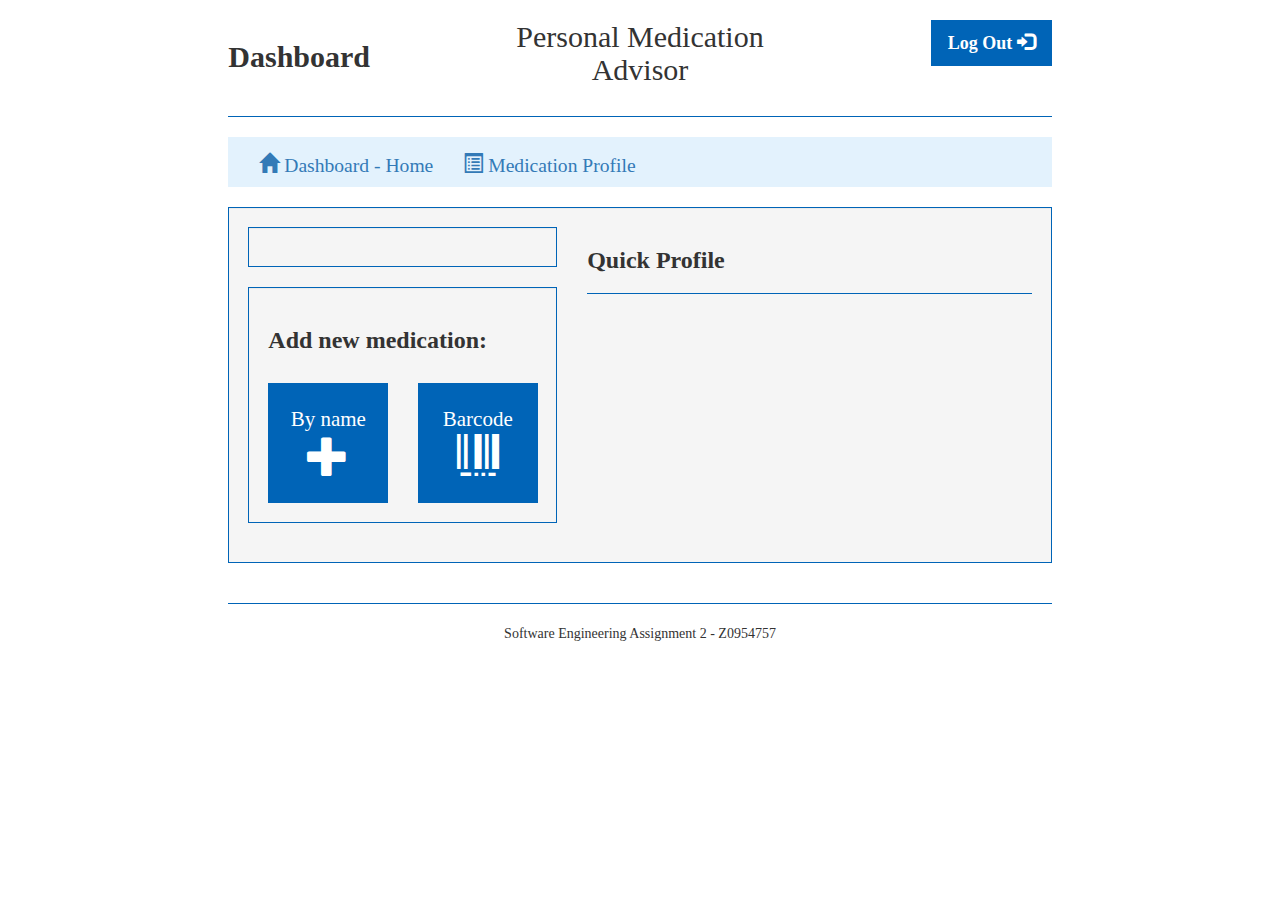
==== index.html @ df5a5a9a "GUI redesign" ====
<!DOCTYPE html>
<html lang="en">
    <head>
        <title>PMA Dashboard</title>
        <meta charset="utf-8">
        <meta name="viewport" content="width=device-width, initial-scale=1">
        
        <!--Import bootstrap    -->
        <link rel="stylesheet" href="https://maxcdn.bootstrapcdn.com/bootstrap/3.3.7/css/bootstrap.min.css">
        
        <!-- Import JQuery  -->
        <script src="https://ajax.googleapis.com/ajax/libs/jquery/3.1.1/jquery.min.js"></script>
        <script src="https://maxcdn.bootstrapcdn.com/bootstrap/3.3.7/js/bootstrap.min.js"></script>
       
        <!-- Import JS for page  -->
        <script src="makeTable.js"> 
        </script>
        
        <!-- Populate the minimal table and user data with JS  -->
        <script>
            $(document).ready(populateTableMin(), popUserData());
        </script>
        
        <!--Custom stylesheet-->
        <link href="style.css" rel="stylesheet">
        
    </head>
    <body>
        
        <div class="container-fluid">
            <!-- Header row  -->
            <div class="row ">
                <div class="col-sm-2"></div>
                <div class="col-sm-8">
                    <div class="row vertical_centered">
                        <div class="col-sm-4 content_left">
                            <br>
                            <h2><b>Dashboard</b></h2>
                        </div>
                        <div class="col-sm-4 content_centered">
                            <h2>Personal Medication Advisor</h2>
                        </div>
                        <div class="col-sm-4 content_right">
                            <br>
                            <!-- Fake log out button  -->
                            <button class="btn btn-lg" style="cursor:not-allowed"><b>Log Out</b> <span class="glyphicon glyphicon-log-in"></span></button>
                        </div>
                    </div>
                    <hr>
                </div>
                <div class="col-sm-2"></div>
            </div>
            
            <!--Insert Navbar   -->
            <div class="row">
                <div class="col-sm-2"></div>
                <div class="col-sm-8">
                    <nav class="navbar navbar-light" style="background-color: #e3f2fd;">
                        <div class="container content_centered">
                            <ul class="nav navbar-nav">
                                <li class="active"><a href="index.html"> <span class="glyphicon glyphicon-home"></span> Dashboard - Home</a></li>
                                <li ><a href="medication.html"><span class="glyphicon glyphicon-list-alt"></span> Medication Profile</a></li>
                            </ul>
                        </div>
                    </nav>
                </div>
                <div class="col-sm-2"></div>
            </div>
            
            
            <!-- Main body of dashboard  -->
            <div class="row">
               <div class="col-sm-2"></div>
               <div class="col-sm-8">
                    <div class="well">
                        <div class="row">
                            <div class="col-sm-5">
                                <div class="well" id="userProfile">
                                </div>
                                <div class="well" id="addWell">
                                    <h3><b>Add new medication:</b></h3>
                                    <br>
                                    <div class="row">
                                        <div class="col-sm-6 content_centered">
                                            <button class="btn btn-lg btn-sq" data-toggle="modal" data-target="#byName">
                                                By name
                                                <br>
                                                <span class="glyphicon glyphicon-plus glyph-lg"></span>
                                            </button>
                                        </div>
                                        <div class="col-sm-6 content_centered">
                                            <button class="btn btn-lg btn-sq" data-toggle="modal" data-target="#byBar">
                                                Barcode
                                                <br>
                                                <span class="glyphicon glyphicon-barcode glyph-lg"></span>

                                            </button>
                                        </div>
                                    </div>
                                </div>

                            </div>
                            <div class="col-sm-7">
                                
                                <h3><b>Quick Profile</b></h3>
                                <hr>
                                <div id="medProfileDiv"></div>
                            </div>
                        </div>
                   </div>
                </div>
               <div class="col-sm-2"></div>
            </div>
            
            <!-- Horizontal row at bottom  -->
            <div class="row">
                <div class="col-sm-2"></div>
                <div class="col-sm-8 content_centered">
                    <hr>
                    <p>Software Engineering Assignment 2 - Z0954757</p>
                </div>
                <div class="col-sm-2"></div>
            </div>
            
            
        </div>
        
        <!-- Container for add medication modals  -->
        <div class="container">
        
            <div class="modal fade" id="byName">
                <div class="modal-dialog">

                    <!-- Modal content-->
                    <div class="modal-content">
                        <div class="modal-header">
                            <button type="button" class="close" data-dismiss="modal">&times;</button>
                            <h4 class="modal-title">Add new medication by name</h4>
                        </div>
                        <div class="modal-body">
                            
                            
                            
                            <form action="PMApi.php" method="post" class="form-horizontal">
                                
                                
                                <div class="form-group">
                                    <label class="control-label col-sm-4" for="medName">Medication name:</label>
                                    <div class="col-sm-8">
                                        <input class="form-control" type="text" name="medName" placeholder="Enter medication" required>
                                    </div>
                                </div>
                                
                                <div class="form-group">
                                    <label class="control-label col-sm-4" for="strength">Strength of tablet (mg):</label>
                                    <div class="col-sm-8">
                                        <input class="form-control" type="number" name="strength"  required>
                                    </div>
                                </div>
                                
                                
                                
                                <div class="form-group"> 
                                    <div class="col-sm-offset-4 col-sm-8">
                                        <button type="submit" class="btn btn-default">Add medication</button>
                                    </div>
                                </div>

                            </form>
                            
                            
                            
                            
                            
                            
                            
                        </div>
                        <div class="modal-footer">
                            <button type="button" class="btn btn-default" data-dismiss="modal">Close</button>
                        </div>
                    </div>

                </div>
            </div>
            
            
            
            <div class="modal fade" id="byBar">
                <div class="modal-dialog">

                    <!-- Modal content-->
                    <div class="modal-content">
                        <div class="modal-header">
                            <button type="button" class="close" data-dismiss="modal">&times;</button>
                            <h4 class="modal-title">Add new medication by Barcode</h4>
                        </div>
                        <div class="modal-body">
                            
                            <form action="PMApi.php" method="post" class="form-horizontal">


                                <div class="form-group">
                                    <label class="control-label col-sm-4" for="medName">Medication barcode:</label>
                                    <div class="col-sm-8">
                                        <input class="form-control" type="text" name="medBar" size="13" placeholder="Enter barcode" required>
                                    </div>
                                </div>

                                <div class="form-group">
                                    <label class="control-label col-sm-4" for="strength">Strength of tablet (mg):</label>
                                    <div class="col-sm-8">
                                        <input class="form-control" type="number" name="strength"  required>
                                    </div>
                                </div>

                                

                                <div class="form-group"> 
                                    <div class="col-sm-offset-4 col-sm-8">
                                        <button type="submit" class="btn btn-default">Add medication</button>
                                    </div>
                                </div>

                            </form>
                            
                        </div>
                        <div class="modal-footer">
                            <button type="button" class="btn btn-default" data-dismiss="modal">Close</button>
                        </div>
                    </div>

                </div>
            </div>
        </div>
    </body>
</html>
---- style.css ----
@font-face{
    font-family: "frutiger";
    src: url('http://cdn.myld.com.au/1/fonts/frutiger/Frutiger%20LT%2045%20Light.ttf') format("truetype");
}

@font-face{
    font-family: "frutiger";
    src: url('http://cdn.myld.com.au/1/fonts/frutiger/Frutiger%20LT%2065%20Bold.ttf') format("truetype");
    font-weight: bold;
}

body{
    font-family: "frutiger";
}

nav {
    width: 100%;
    height: 40px;
}

.nav a{
    font-size: 1.4em !important;
}

/* Set height of the grid so .sidenav can be 100% (adjust as needed) */
.row.content {height: 550px}

/* Set gray background color and 100% height */
.sidenav {
    background-color: #f1f1f1;
    height: 100%;
}

/* On small screens, set height to 'auto' for the grid */
@media screen and (max-width: 767px) {
    .row.content {height: auto;} 
}

.content_centered {
    text-align: center;
}
.content_left {
    text-align: left;
}
.content_right {
    text-align: right;
}

.vertical_centered{
    vertical-align: bottom;
}

.well {
    border-color: #0064b7;
}

hr {
    border-color: #0064b7;
}

.btn{
    background: #0064b7;
    color: white;

}
.btn-sq{
    height:120px;
    width:120px;
    font-size: 150%;
    text-align: center;
}

.glyph-lg{
    font-size: 200%;
}

* {
    border-radius: 0 !important;
}

.modal-header{
    background: #0064b7;
    color: white;
}

.modal-footer{
    background: #0064b7;
    color: white;
}

input:invalid {
    border: 1px solid red;
}

input:valid {
    border: 1px solid green;
}
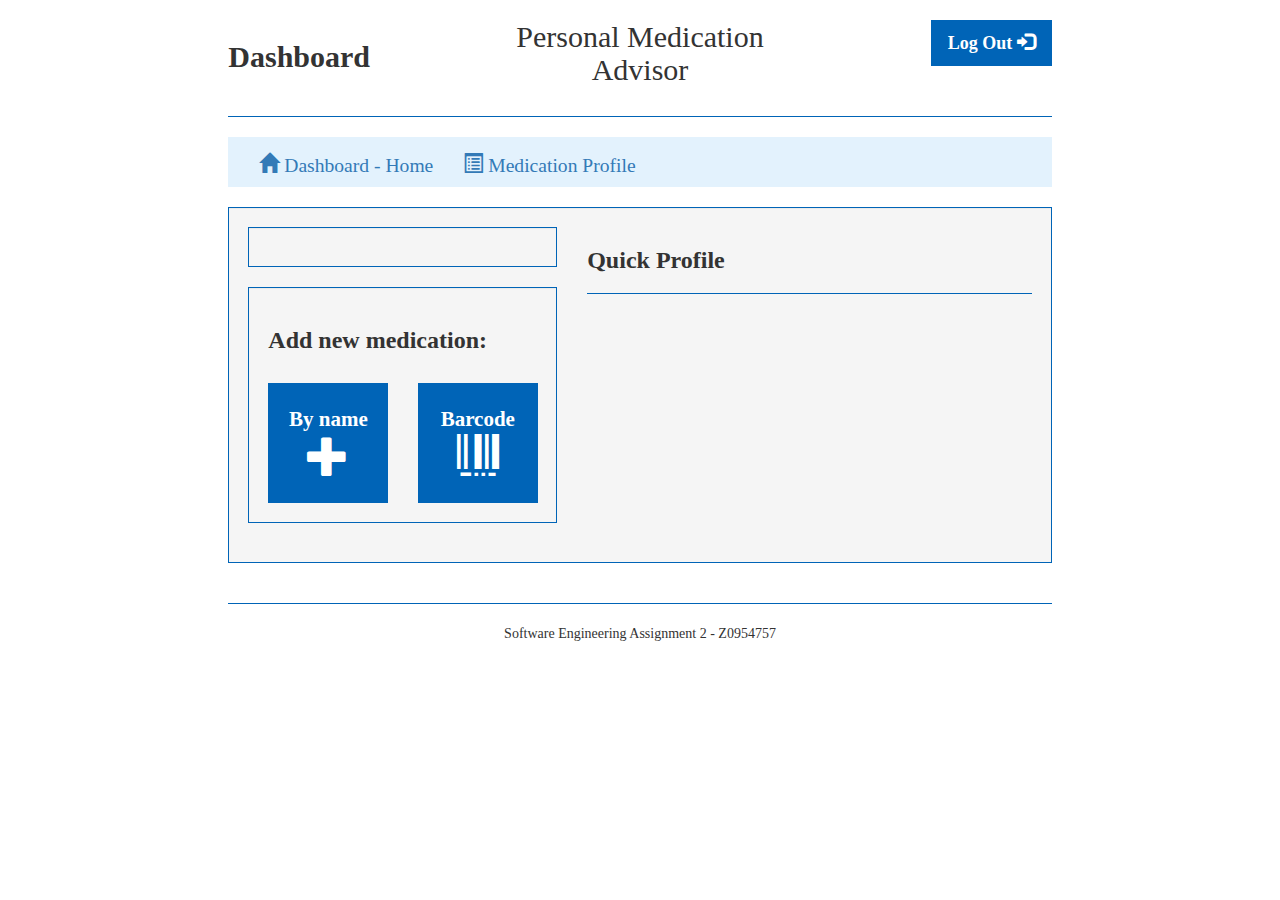
==== commit 0e0c23a8: "all working minus unit tests" ====
--- a/index.html
+++ b/index.html
@@ -51,7 +51,7 @@
                 <div class="col-sm-2"></div>
             </div>
             
-            <!--Insert Navbar   -->
+            <!--Navbar row  -->
             <div class="row">
                 <div class="col-sm-2"></div>
                 <div class="col-sm-8">
@@ -83,14 +83,14 @@
                                     <div class="row">
                                         <div class="col-sm-6 content_centered">
                                             <button class="btn btn-lg btn-sq" data-toggle="modal" data-target="#byName">
-                                                By name
+                                                <b>By name</b>
                                                 <br>
                                                 <span class="glyphicon glyphicon-plus glyph-lg"></span>
                                             </button>
                                         </div>
                                         <div class="col-sm-6 content_centered">
                                             <button class="btn btn-lg btn-sq" data-toggle="modal" data-target="#byBar">
-                                                Barcode
+                                                <b>Barcode</b>
                                                 <br>
                                                 <span class="glyphicon glyphicon-barcode glyph-lg"></span>
 
@@ -127,7 +127,8 @@
         
         <!-- Container for add medication modals  -->
         <div class="container">
-        
+            
+            <!-- Add medication by name modal -->
             <div class="modal fade" id="byName">
                 <div class="modal-dialog">
 
@@ -135,7 +136,7 @@
                     <div class="modal-content">
                         <div class="modal-header">
                             <button type="button" class="close" data-dismiss="modal">&times;</button>
-                            <h4 class="modal-title">Add new medication by name</h4>
+                            <h4 class="modal-title"><b>Add new medication by name</b></h4>
                         </div>
                         <div class="modal-body">
                             
@@ -143,21 +144,40 @@
                             
                             <form action="PMApi.php" method="post" class="form-horizontal">
                                 
-                                
-                                <div class="form-group">
-                                    <label class="control-label col-sm-4" for="medName">Medication name:</label>
+                                <div class="form-group">
+                                    <label class="control-label col-sm-4" for="medName">*Medication name:</label>
                                     <div class="col-sm-8">
                                         <input class="form-control" type="text" name="medName" placeholder="Enter medication" required>
                                     </div>
                                 </div>
                                 
                                 <div class="form-group">
-                                    <label class="control-label col-sm-4" for="strength">Strength of tablet (mg):</label>
+                                    <label class="control-label col-sm-4" for="strength">*Strength of tablet (mg):</label>
                                     <div class="col-sm-8">
                                         <input class="form-control" type="number" name="strength"  required>
                                     </div>
                                 </div>
                                 
+                                <div class="form-group">
+                                    <label class="control-label col-sm-4" for="medTabs">*Tablets per day:</label>
+                                    <div class="col-sm-8">
+                                        <input class="form-control" type="number" name="medTabs" placeholder="Maximum of 4 per day" required min="0" max="4">
+                                    </div>
+                                </div>
+                                
+                                <div class="form-group">
+                                    <label class="control-label col-sm-4" for="medPack">*Tablets in each pack:</label>
+                                    <div class="col-sm-8">
+                                        <input class="form-control" type="number" name="medPack" required>
+                                    </div>
+                                </div>
+                                
+                                <div class="form-group">
+                                    <label class="control-label col-sm-4" for="medComp">Pharmaceutical company:</label>
+                                    <div class="col-sm-8">
+                                        <input class="form-control" type="number" name="medComp" placeholder="Not required">
+                                    </div>
+                                </div>
                                 
                                 
                                 <div class="form-group"> 
@@ -176,6 +196,8 @@
                             
                         </div>
                         <div class="modal-footer">
+                            <div class="content_left"><p><i>* indicates a required field</i></p></div>
+                           
                             <button type="button" class="btn btn-default" data-dismiss="modal">Close</button>
                         </div>
                     </div>
@@ -184,7 +206,7 @@
             </div>
             
             
-            
+            <!-- Add medication by barcode modal -->
             <div class="modal fade" id="byBar">
                 <div class="modal-dialog">
 
@@ -192,7 +214,7 @@
                     <div class="modal-content">
                         <div class="modal-header">
                             <button type="button" class="close" data-dismiss="modal">&times;</button>
-                            <h4 class="modal-title">Add new medication by Barcode</h4>
+                            <h4 class="modal-title"><b>Add new medication by Barcode</b></h4>
                         </div>
                         <div class="modal-body">
                             
@@ -200,14 +222,14 @@
 
 
                                 <div class="form-group">
-                                    <label class="control-label col-sm-4" for="medName">Medication barcode:</label>
+                                    <label class="control-label col-sm-4" for="medName">*Medication barcode:</label>
                                     <div class="col-sm-8">
                                         <input class="form-control" type="text" name="medBar" size="13" placeholder="Enter barcode" required>
                                     </div>
                                 </div>
 
                                 <div class="form-group">
-                                    <label class="control-label col-sm-4" for="strength">Strength of tablet (mg):</label>
+                                    <label class="control-label col-sm-4" for="strength">*Strength of tablet (mg):</label>
                                     <div class="col-sm-8">
                                         <input class="form-control" type="number" name="strength"  required>
                                     </div>
@@ -225,6 +247,8 @@
                             
                         </div>
                         <div class="modal-footer">
+                            <div class="content_left"><p><i>* indicates a required field</i></p></div>
+                            <p><b>Note: this is a prototype function without full barcode functionality</b></p>
                             <button type="button" class="btn btn-default" data-dismiss="modal">Close</button>
                         </div>
                     </div>
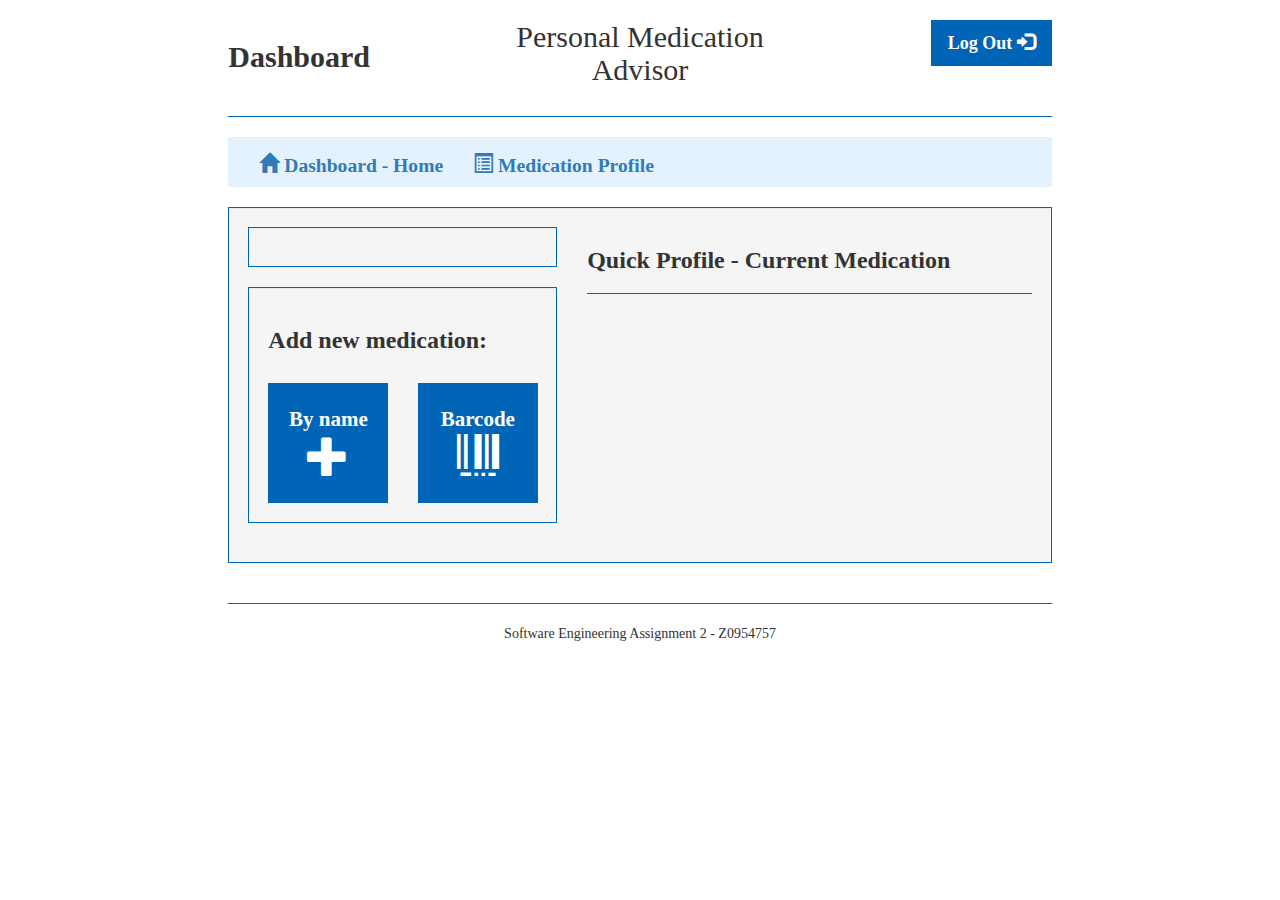
==== commit bc8bb81f: "Final working version" ====
--- a/index.html
+++ b/index.html
@@ -24,6 +24,13 @@
         <!--Custom stylesheet-->
         <link href="style.css" rel="stylesheet">
         
+        <style>
+        
+            #medProfileDiv{
+                font-size: 130%;
+            }
+        </style>
+        
     </head>
     <body>
         
@@ -58,8 +65,8 @@
                     <nav class="navbar navbar-light" style="background-color: #e3f2fd;">
                         <div class="container content_centered">
                             <ul class="nav navbar-nav">
-                                <li class="active"><a href="index.html"> <span class="glyphicon glyphicon-home"></span> Dashboard - Home</a></li>
-                                <li ><a href="medication.html"><span class="glyphicon glyphicon-list-alt"></span> Medication Profile</a></li>
+                                <li class="active"><a href="index.html"> <span class="glyphicon glyphicon-home"></span><b>  Dashboard - Home</b></a></li>
+                                <li ><a href="medication.html"><span class="glyphicon glyphicon-list-alt"></span><b>  Medication Profile</b></a></li>
                             </ul>
                         </div>
                     </nav>
@@ -102,7 +109,7 @@
                             </div>
                             <div class="col-sm-7">
                                 
-                                <h3><b>Quick Profile</b></h3>
+                                <h3><b>Quick Profile - Current Medication</b></h3>
                                 <hr>
                                 <div id="medProfileDiv"></div>
                             </div>
@@ -147,7 +154,7 @@
                                 <div class="form-group">
                                     <label class="control-label col-sm-4" for="medName">*Medication name:</label>
                                     <div class="col-sm-8">
-                                        <input class="form-control" type="text" name="medName" placeholder="Enter medication" required>
+                                        <input class="form-control" type="text" name="medName" placeholder="Enter medication" required autofocus>
                                     </div>
                                 </div>
                                 
@@ -224,7 +231,7 @@
                                 <div class="form-group">
                                     <label class="control-label col-sm-4" for="medName">*Medication barcode:</label>
                                     <div class="col-sm-8">
-                                        <input class="form-control" type="text" name="medBar" size="13" placeholder="Enter barcode" required>
+                                        <input class="form-control" type="text" name="medBar" size="13" placeholder="Enter barcode" required autofocus>
                                     </div>
                                 </div>
 
@@ -232,6 +239,13 @@
                                     <label class="control-label col-sm-4" for="strength">*Strength of tablet (mg):</label>
                                     <div class="col-sm-8">
                                         <input class="form-control" type="number" name="strength"  required>
+                                    </div>
+                                </div>
+                                
+                                <div class="form-group">
+                                    <label class="control-label col-sm-4" for="medTabs">*Tablets per day:</label>
+                                    <div class="col-sm-8">
+                                        <input class="form-control" type="number" name="medTabs"  min="0" max="4" required>
                                     </div>
                                 </div>
 
--- a/style.css
+++ b/style.css
@@ -92,6 +92,3 @@
     border: 1px solid red;
 }
 
-input:valid {
-    border: 1px solid green;
-}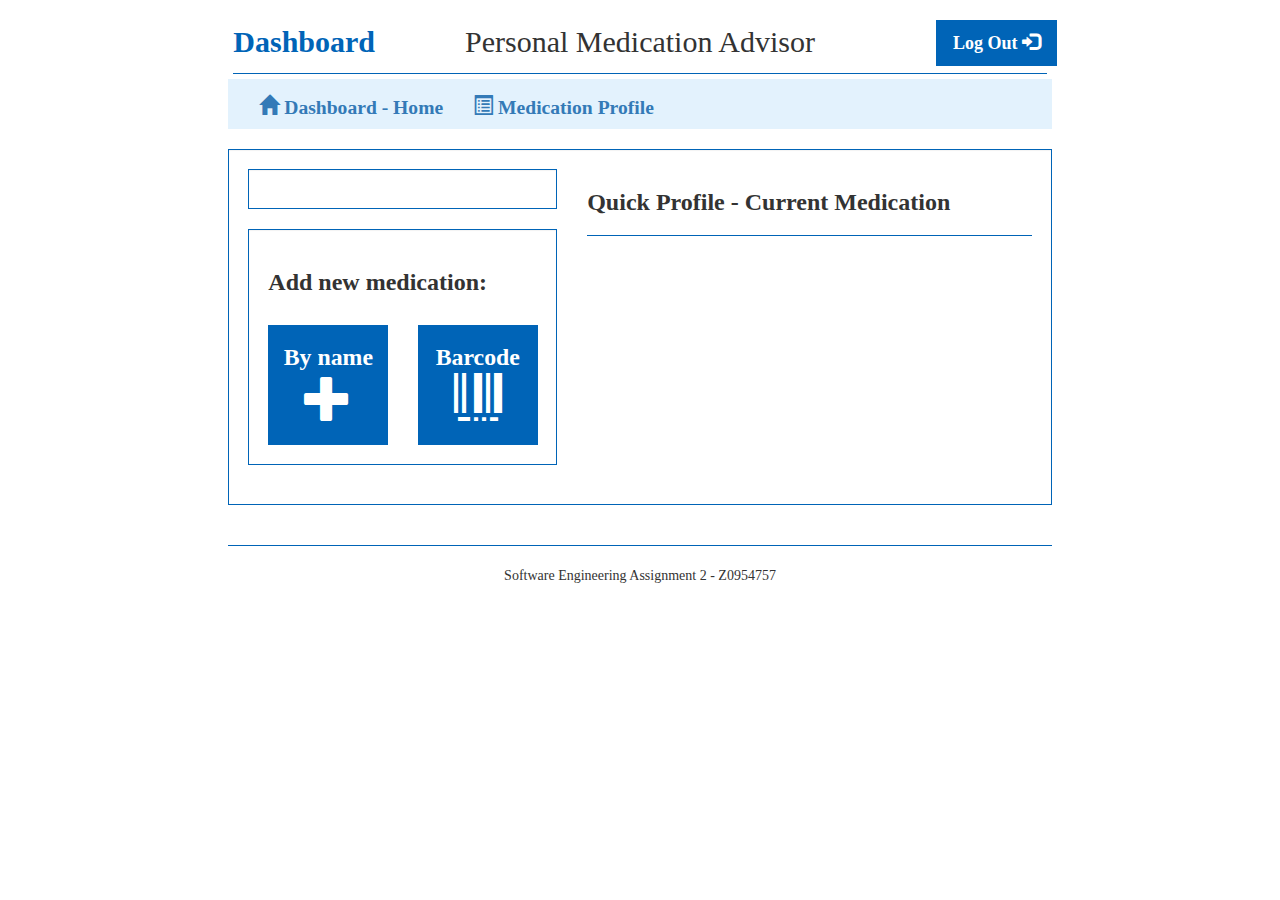
==== commit a324a3ce: "start" ====
--- a/index.html
+++ b/index.html
@@ -29,6 +29,37 @@
             #medProfileDiv{
                 font-size: 130%;
             }
+            
+            .header-row{
+                padding:5px 5px 0px;
+            }
+            
+            .header-hr{
+                margin:5px;
+            }
+            
+            .bottom_vert{
+                margin-top: 15px;
+                
+            }
+            
+            .add-butt{
+                padding:0px;
+                font-size: 170%
+            }
+            
+            .blue-text{
+                color:#0064b7;
+            }
+            
+            .well{
+                background: white;
+            }
+            
+            .sidebars{
+                background: #f7f9f9;
+            }
+            
         </style>
         
     </head>
@@ -39,21 +70,21 @@
             <div class="row ">
                 <div class="col-sm-2"></div>
                 <div class="col-sm-8">
-                    <div class="row vertical_centered">
-                        <div class="col-sm-4 content_left">
-                            <br>
-                            <h2><b>Dashboard</b></h2>
-                        </div>
-                        <div class="col-sm-4 content_centered">
+                    <div class="row vertical_centered header-row">
+                        <div class="col-sm-2 content_left">
+                           
+                            <h2 class="blue-text"><b>Dashboard</b></h2>
+                        </div>
+                        <div class="col-sm-8 content_centered">
                             <h2>Personal Medication Advisor</h2>
                         </div>
-                        <div class="col-sm-4 content_right">
-                            <br>
+                        <div class="col-sm-2 content_right">
+
                             <!-- Fake log out button  -->
-                            <button class="btn btn-lg" style="cursor:not-allowed"><b>Log Out</b> <span class="glyphicon glyphicon-log-in"></span></button>
+                            <button class="btn btn-lg bottom_vert" style="cursor:not-allowed"><b>Log Out</b> <span class="glyphicon glyphicon-log-in"></span></button>
                         </div>
                     </div>
-                    <hr>
+                    <hr class= "header-hr">
                 </div>
                 <div class="col-sm-2"></div>
             </div>
@@ -89,14 +120,14 @@
                                     <br>
                                     <div class="row">
                                         <div class="col-sm-6 content_centered">
-                                            <button class="btn btn-lg btn-sq" data-toggle="modal" data-target="#byName">
+                                            <button class="btn btn-lg btn-sq add-butt" data-toggle="modal" data-target="#byName">
                                                 <b>By name</b>
                                                 <br>
                                                 <span class="glyphicon glyphicon-plus glyph-lg"></span>
                                             </button>
                                         </div>
                                         <div class="col-sm-6 content_centered">
-                                            <button class="btn btn-lg btn-sq" data-toggle="modal" data-target="#byBar">
+                                            <button class="btn btn-lg btn-sq add-butt" data-toggle="modal" data-target="#byBar">
                                                 <b>Barcode</b>
                                                 <br>
                                                 <span class="glyphicon glyphicon-barcode glyph-lg"></span>
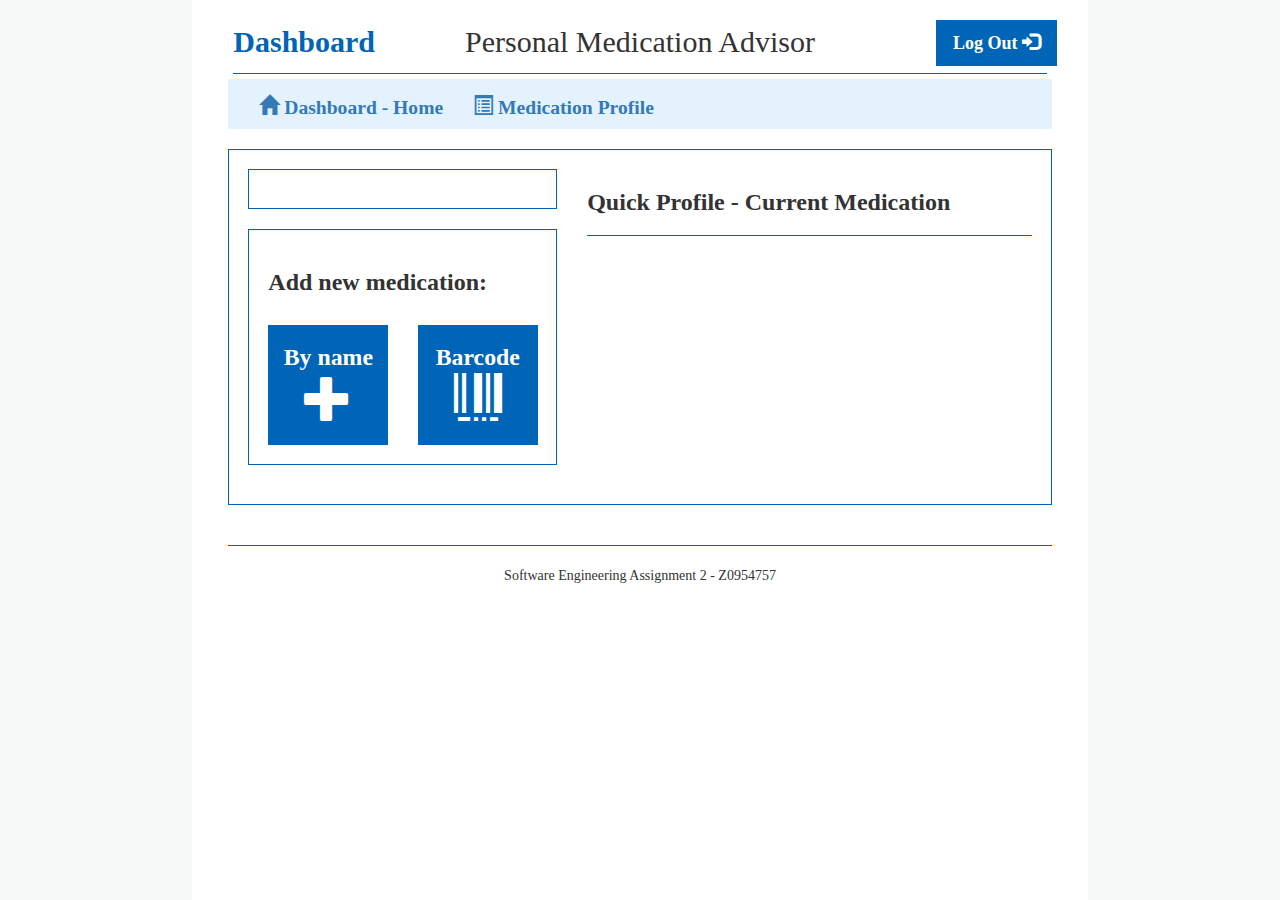
==== commit 9f3647de: "Added sidebars and blue text to Header left" ====
--- a/index.html
+++ b/index.html
@@ -26,40 +26,6 @@
         
         <style>
         
-            #medProfileDiv{
-                font-size: 130%;
-            }
-            
-            .header-row{
-                padding:5px 5px 0px;
-            }
-            
-            .header-hr{
-                margin:5px;
-            }
-            
-            .bottom_vert{
-                margin-top: 15px;
-                
-            }
-            
-            .add-butt{
-                padding:0px;
-                font-size: 170%
-            }
-            
-            .blue-text{
-                color:#0064b7;
-            }
-            
-            .well{
-                background: white;
-            }
-            
-            .sidebars{
-                background: #f7f9f9;
-            }
-            
         </style>
         
     </head>
@@ -67,6 +33,9 @@
         
         <div class="container-fluid">
             <!-- Header row  -->
+            <div class="sidebar-left"></div>
+            <div class="sidebar-right"></div>
+            
             <div class="row ">
                 <div class="col-sm-2"></div>
                 <div class="col-sm-8">
--- a/style.css
+++ b/style.css
@@ -92,3 +92,53 @@
     border: 1px solid red;
 }
 
+
+#medProfileDiv{
+    font-size: 130%;
+}
+
+.header-row{
+    padding:5px 5px 0px;
+}
+
+.header-hr{
+    margin:5px;
+}
+
+.bottom_vert{
+    margin-top: 15px;
+
+}
+
+.add-butt{
+    padding:0px;
+    font-size: 170%
+}
+
+.blue-text{
+    color:#0064b7;
+}
+
+.well{
+    background: white;
+}
+
+.sidebar-left{
+    background: #f7f9f9;
+    position: absolute;
+    top: 0;
+    bottom: 0;  /*  this line, and the one above, confer full-height */
+    left: 0;
+    width: 15%;
+}
+
+.sidebar-right{
+    background: #f7f9f9;
+    position: absolute;
+    top: 0;
+    bottom: 0;  /*  this line, and the one above, confer full-height */
+    right: 0;
+    width: 15%;
+}
+
+
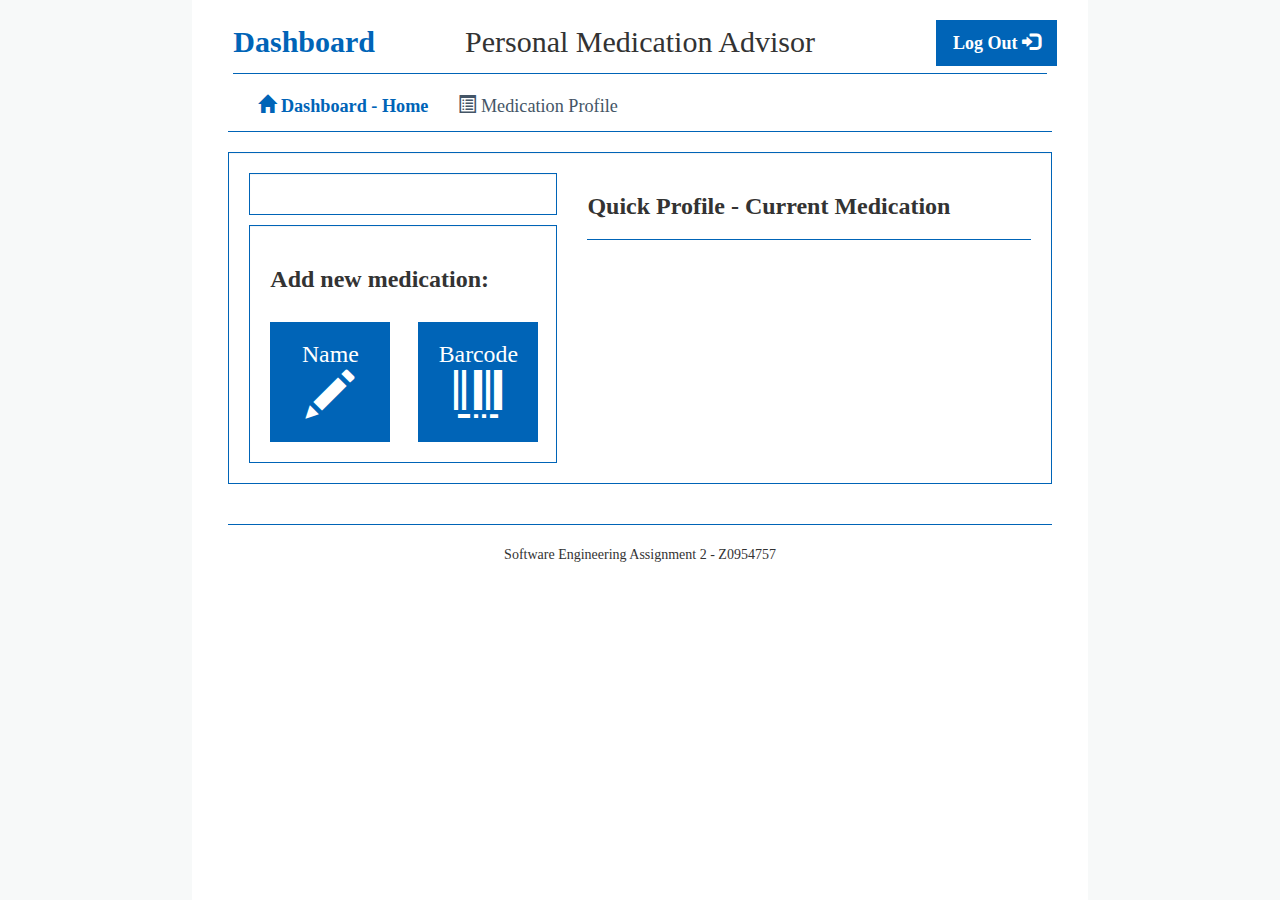
==== commit ffcdd47f: "End of day commit 24 02" ====
--- a/index.html
+++ b/index.html
@@ -25,7 +25,7 @@
         <link href="style.css" rel="stylesheet">
         
         <style>
-        
+            
         </style>
         
     </head>
@@ -62,11 +62,11 @@
             <div class="row">
                 <div class="col-sm-2"></div>
                 <div class="col-sm-8">
-                    <nav class="navbar navbar-light" style="background-color: #e3f2fd;">
+                    <nav class="navbar navbar-default">
                         <div class="container content_centered">
                             <ul class="nav navbar-nav">
-                                <li class="active"><a href="index.html"> <span class="glyphicon glyphicon-home"></span><b>  Dashboard - Home</b></a></li>
-                                <li ><a href="medication.html"><span class="glyphicon glyphicon-list-alt"></span><b>  Medication Profile</b></a></li>
+                                <li class="active"><a href="index.html"> <span class="glyphicon glyphicon-home"></span>  Dashboard - Home</a></li>
+                                <li ><a href="medication.html"><span class="glyphicon glyphicon-list-alt"></span>  Medication Profile</a></li>
                             </ul>
                         </div>
                     </nav>
@@ -79,25 +79,25 @@
             <div class="row">
                <div class="col-sm-2"></div>
                <div class="col-sm-8">
-                    <div class="well">
+                    <div class="well well-outer">
                         <div class="row">
                             <div class="col-sm-5">
-                                <div class="well" id="userProfile">
-                                </div>
-                                <div class="well" id="addWell">
+                                <div class="well well-inner-top" id="userProfile">
+                                </div>
+                                <div class="well well-inner-bottom" id="addWell">
                                     <h3><b>Add new medication:</b></h3>
                                     <br>
                                     <div class="row">
                                         <div class="col-sm-6 content_centered">
                                             <button class="btn btn-lg btn-sq add-butt" data-toggle="modal" data-target="#byName">
-                                                <b>By name</b>
+                                                Name
                                                 <br>
-                                                <span class="glyphicon glyphicon-plus glyph-lg"></span>
+                                                <span class="glyphicon glyphicon-pencil glyph-lg"></span>
                                             </button>
                                         </div>
                                         <div class="col-sm-6 content_centered">
                                             <button class="btn btn-lg btn-sq add-butt" data-toggle="modal" data-target="#byBar">
-                                                <b>Barcode</b>
+                                                Barcode
                                                 <br>
                                                 <span class="glyphicon glyphicon-barcode glyph-lg"></span>
 
@@ -147,7 +147,7 @@
                         </div>
                         <div class="modal-body">
                             
-                            
+                            <p>Fill in the following form, then click add medication.</p>
                             
                             <form action="PMApi.php" method="post" class="form-horizontal">
                                 
@@ -224,7 +224,8 @@
                             <h4 class="modal-title"><b>Add new medication by Barcode</b></h4>
                         </div>
                         <div class="modal-body">
-                            
+                            <p>Fill in the following form, then click add medication.</p>
+
                             <form action="PMApi.php" method="post" class="form-horizontal">
 
 
--- a/style.css
+++ b/style.css
@@ -12,15 +12,74 @@
 body{
     font-family: "frutiger";
 }
-
-nav {
-    width: 100%;
-    height: 40px;
-}
-
-.nav a{
-    font-size: 1.4em !important;
-}
+.btn:focus,
+.btn:hover{
+    background-color: #0077e6;
+    border-color: none;
+    color: white;
+}
+
+.well-outer{
+    padding:20px;
+}
+
+.well-inner-top{
+    padding:20px;
+    margin:0px;
+    margin-top:0px;
+    margin-bottom:10px;
+}
+
+.well-inner-bottom{
+    padding:20px;
+    margin:0px;
+    margin-top:10px;
+    margin-bottom:0px;
+}
+
+
+/* navbar */
+.navbar-default {
+    background-color: white;
+    border-style: solid;
+    border: 0px;
+    border-bottom: solid #0064b7 1px;
+    padding: 0px;
+}
+/* title */
+.navbar-default .navbar-brand {
+    color: white;
+}
+.navbar-default .navbar-brand:hover,
+.navbar-default .navbar-brand:focus {
+    color: white;
+}
+/* link */
+.navbar-default .navbar-nav > li > a {
+    color: #456;
+    font-size: 130%;
+    margin: 0px;
+}
+.navbar-default .navbar-nav > li > a:hover,
+.navbar-default .navbar-nav > li > a:focus {
+    color: #0077e6;
+}
+.navbar-default .navbar-nav > .active > a, 
+.navbar-default .navbar-nav > .active > a:hover, 
+.navbar-default .navbar-nav > .active > a:focus {
+    color: #0064b7;
+    background-color: white;
+    font-weight:bold;
+}
+.navbar-default .navbar-nav > .open > a, 
+.navbar-default .navbar-nav > .open > a:hover, 
+.navbar-default .navbar-nav > .open > a:focus {
+    color: #555;
+    background-color: #D5D5D5;
+
+}
+
+
 
 /* Set height of the grid so .sidenav can be 100% (adjust as needed) */
 .row.content {height: 550px}
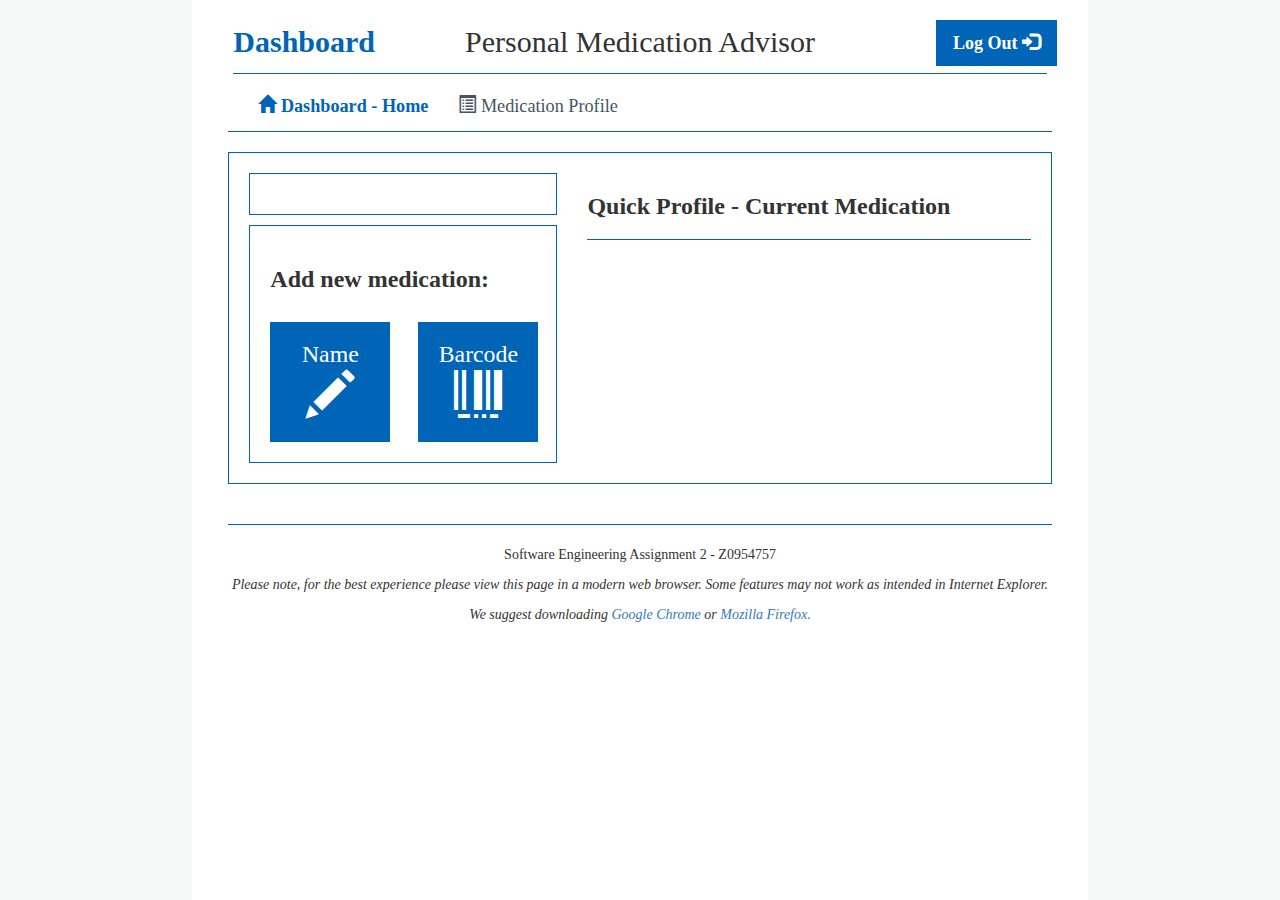
==== commit a4de7638: "Upload to community site" ====
--- a/index.html
+++ b/index.html
@@ -19,6 +19,7 @@
         <!-- Populate the minimal table and user data with JS  -->
         <script>
             $(document).ready(populateTableMin(), popUserData());
+               
         </script>
         
         <!--Custom stylesheet-->
@@ -30,6 +31,7 @@
         
     </head>
     <body>
+       
         
         <div class="container-fluid">
             <!-- Header row  -->
@@ -125,6 +127,8 @@
                 <div class="col-sm-8 content_centered">
                     <hr>
                     <p>Software Engineering Assignment 2 - Z0954757</p>
+                    <p><i>Please note, for the best experience please view this page in a modern web browser. Some features may not work as intended in Internet Explorer.</i></p>
+                    <p><i>We suggest downloading <a href="https://www.google.co.uk/chrome/browser/desktop/index.html?brand=CHBD&gclid=CK20jOjbrdICFQaVGwodmvsIbQ">Google Chrome</a> or <a href="https://www.mozilla.org/en-GB/firefox/new/?utm_source=google&utm_medium=paidsearch&utm_campaign=Brand-UK-EN-GGL-Exact&utm_term=download%20mozilla&utm_content=A144_A203_A006268&gclid=CMWQvPvbrdICFRONGwodsmQCTA&gclsrc=aw.ds">Mozilla Firefox.</a></i></p>
                 </div>
                 <div class="col-sm-2"></div>
             </div>
